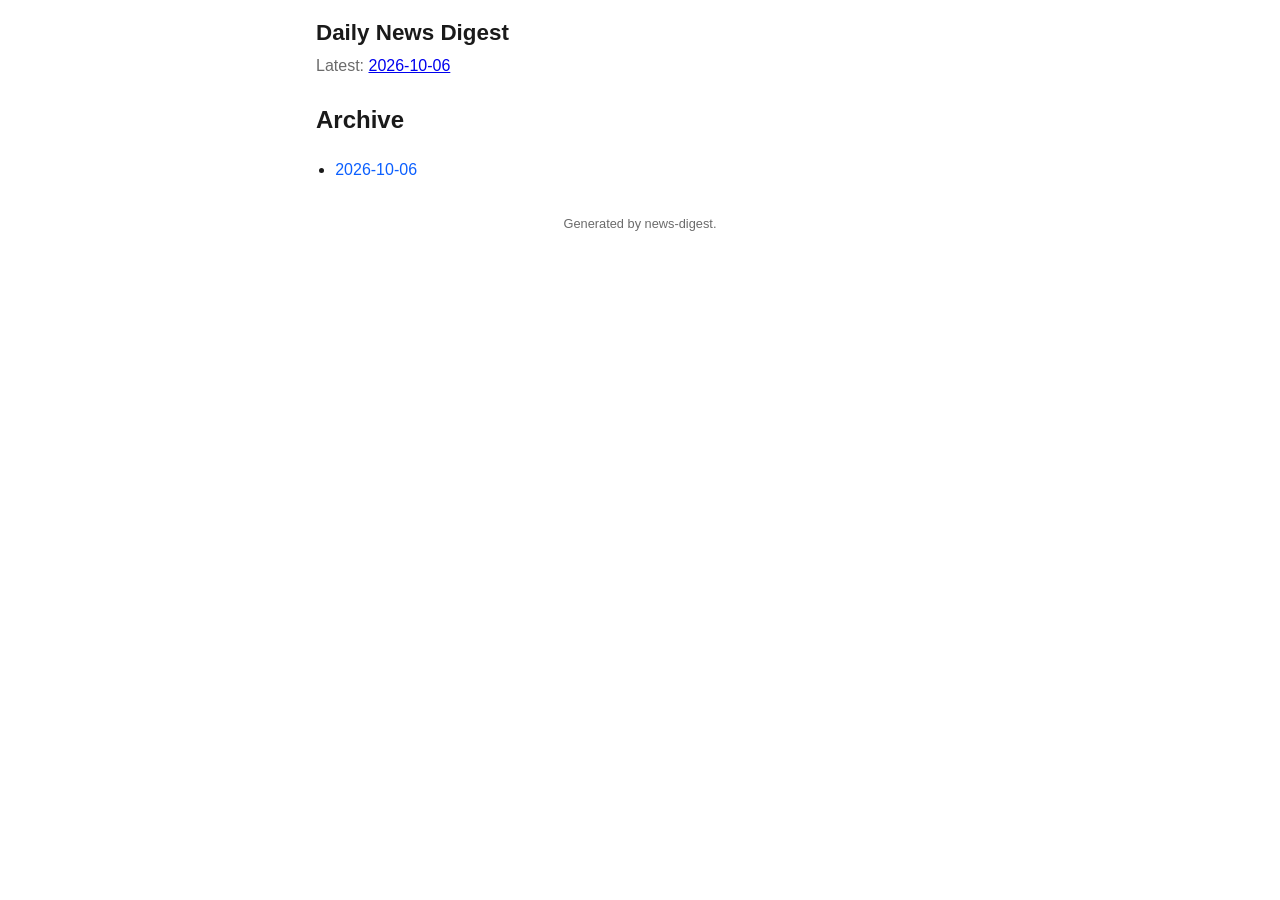
==== index.html @ 9acdba33 "deploy: 509d4374ce8d28f0f11400b77afe0bb35bc537c8" ====
<!doctype html>
<html lang="en">
<head>
<meta charset="utf-8">
<meta name="viewport" content="width=device-width, initial-scale=1">
<meta name="robots" content="noindex">
<meta name="color-scheme" content="light dark">
<title>News Digest &mdash; Archive</title>
<link rel="stylesheet" href="styles.css">
</head>
<body>
<header>
  <h1>Daily News Digest</h1>
  <p class="date">Latest: <a href="digest/2026-10-06.html">2026-10-06</a></p>
</header>

<h2>Archive</h2>
<ul class="archive">
  <li><a href="digest/2026-10-06.html">2026-10-06</a></li>
</ul>

<footer>
  <p>Generated by news-digest.</p>
</footer>
</body>
</html>
---- styles.css ----
:root {
  --bg: #ffffff;
  --fg: #1a1a1a;
  --muted: #6b6b6b;
  --card-bg: #f7f7f8;
  --border: #e2e2e4;
  --link: #0b5fff;
  --badge-bg: #eef2ff;
  --badge-fg: #1e3a8a;
}

@media (prefers-color-scheme: dark) {
  :root {
    --bg: #121212;
    --fg: #e8e8e8;
    --muted: #9a9a9a;
    --card-bg: #1c1c1e;
    --border: #2e2e30;
    --link: #7aa2ff;
    --badge-bg: #1e293b;
    --badge-fg: #93c5fd;
  }
}

* {
  box-sizing: border-box;
}

body {
  margin: 0;
  padding: 1rem;
  max-width: 680px;
  margin-inline: auto;
  background: var(--bg);
  color: var(--fg);
  font-family: -apple-system, BlinkMacSystemFont, "Segoe UI", Roboto, Helvetica, Arial, sans-serif;
  line-height: 1.5;
}

header {
  margin-bottom: 1.5rem;
}

header h1 {
  font-size: 1.4rem;
  margin: 0 0 0.25rem;
}

.date {
  color: var(--muted);
  margin: 0;
}

nav a,
.archive a,
footer a {
  color: var(--link);
  text-decoration: none;
}

.group {
  margin-bottom: 2.5rem;
}

.group h2 {
  font-size: 1.1rem;
  text-transform: uppercase;
  letter-spacing: 0.05em;
  border-bottom: 1px solid var(--border);
  padding-bottom: 0.4rem;
}

.overview {
  color: var(--muted);
  font-size: 0.95rem;
}

.cards {
  display: flex;
  flex-direction: column;
  gap: 1rem;
}

.card {
  background: var(--card-bg);
  border: 1px solid var(--border);
  border-radius: 10px;
  padding: 1rem;
}

.card h3 {
  margin: 0 0 0.4rem;
  font-size: 1.05rem;
}

.card h3 a {
  color: var(--fg);
  text-decoration: none;
}

.card h3 a:hover {
  text-decoration: underline;
}

.meta {
  font-size: 0.8rem;
  color: var(--muted);
  display: flex;
  gap: 0.5rem;
  flex-wrap: wrap;
  margin: 0 0 0.6rem;
  align-items: center;
}

.badge {
  background: var(--badge-bg);
  color: var(--badge-fg);
  padding: 0.1rem 0.5rem;
  border-radius: 999px;
  font-weight: 600;
}

.summary {
  margin: 0 0 0.5rem;
}

.why-it-matters {
  margin: 0 0 0.5rem;
  font-size: 0.95rem;
}

.also-covered {
  font-size: 0.85rem;
  color: var(--muted);
  margin: 0;
}

.also-covered a {
  color: var(--link);
}

.empty {
  color: var(--muted);
  font-style: italic;
}

details.also-considered {
  margin-top: 1rem;
  font-size: 0.85rem;
  color: var(--muted);
}

details.also-considered summary {
  cursor: pointer;
}

details.also-considered ul {
  padding-left: 1.2rem;
}

.archive {
  padding-left: 1.2rem;
}

footer {
  margin-top: 2rem;
  font-size: 0.8rem;
  color: var(--muted);
  text-align: center;
}
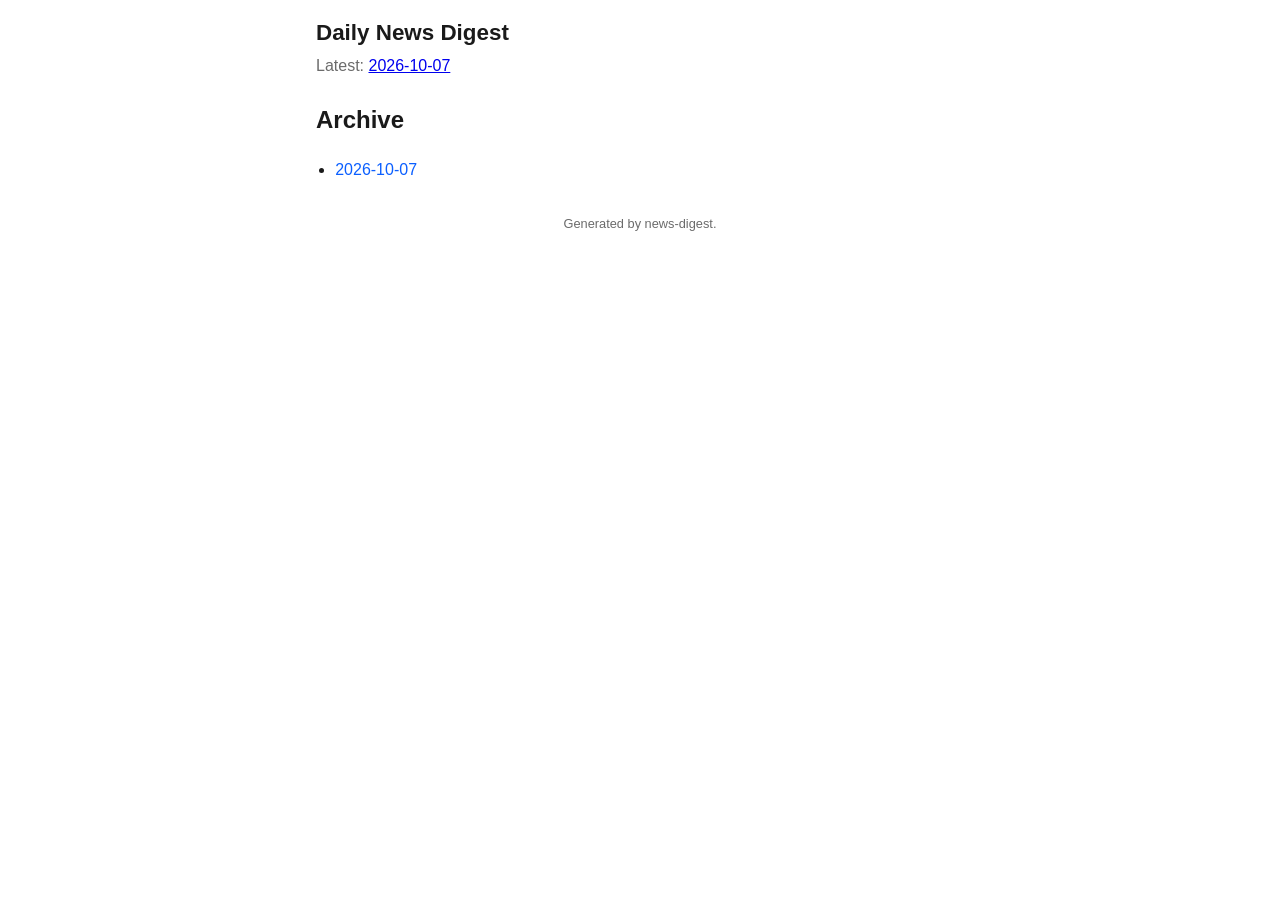
==== commit 00b825d7: "deploy: 69ac07cf13991c317d7b37dca81164e298b91f06" ====
--- a/index.html
+++ b/index.html
@@ -11,12 +11,12 @@
 <body>
 <header>
   <h1>Daily News Digest</h1>
-  <p class="date">Latest: <a href="digest/2026-10-06.html">2026-10-06</a></p>
+  <p class="date">Latest: <a href="digest/2026-10-07.html">2026-10-07</a></p>
 </header>
 
 <h2>Archive</h2>
 <ul class="archive">
-  <li><a href="digest/2026-10-06.html">2026-10-06</a></li>
+  <li><a href="digest/2026-10-07.html">2026-10-07</a></li>
 </ul>
 
 <footer>
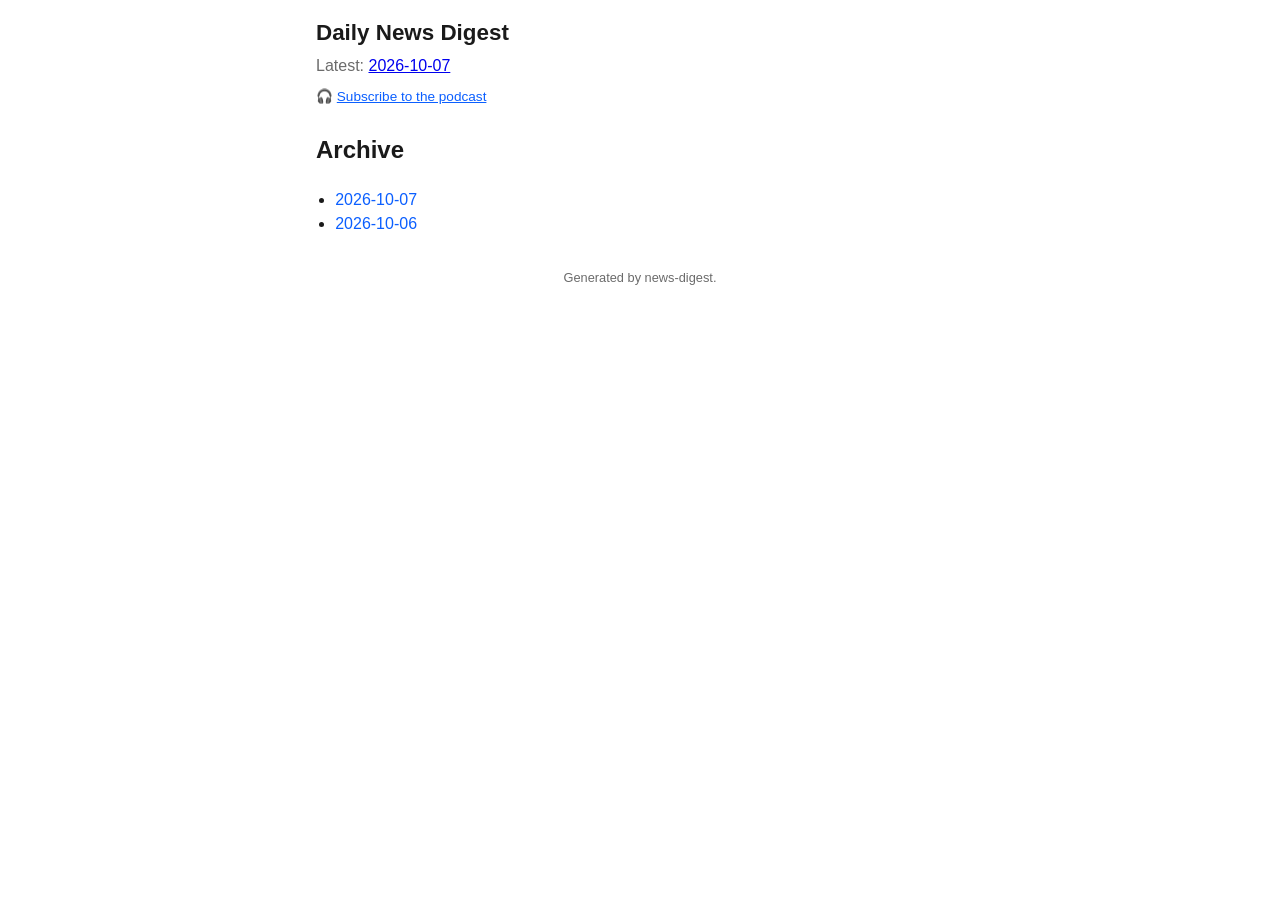
==== commit 75f94144: "deploy: eeaba4902fdc0077df7cb0b37e29e9f575e52658" ====
--- a/index.html
+++ b/index.html
@@ -12,11 +12,13 @@
 <header>
   <h1>Daily News Digest</h1>
   <p class="date">Latest: <a href="digest/2026-10-07.html">2026-10-07</a></p>
+  <p class="podcast-subscribe">&#127911; <a href="feed.xml">Subscribe to the podcast</a></p>
 </header>
 
 <h2>Archive</h2>
 <ul class="archive">
   <li><a href="digest/2026-10-07.html">2026-10-07</a></li>
+  <li><a href="digest/2026-10-06.html">2026-10-06</a></li>
 </ul>
 
 <footer>
--- a/styles.css
+++ b/styles.css
@@ -56,6 +56,33 @@
 footer a {
   color: var(--link);
   text-decoration: none;
+}
+
+.podcast-player {
+  background: var(--card-bg);
+  border: 1px solid var(--border);
+  border-radius: 10px;
+  padding: 1rem;
+  margin-bottom: 2rem;
+}
+
+.podcast-label {
+  margin: 0 0 0.6rem;
+  font-size: 1rem;
+  font-weight: 600;
+}
+
+.podcast-player audio {
+  width: 100%;
+}
+
+.podcast-subscribe {
+  margin: 0.6rem 0 0;
+  font-size: 0.85rem;
+}
+
+.podcast-subscribe a {
+  color: var(--link);
 }
 
 .group {
